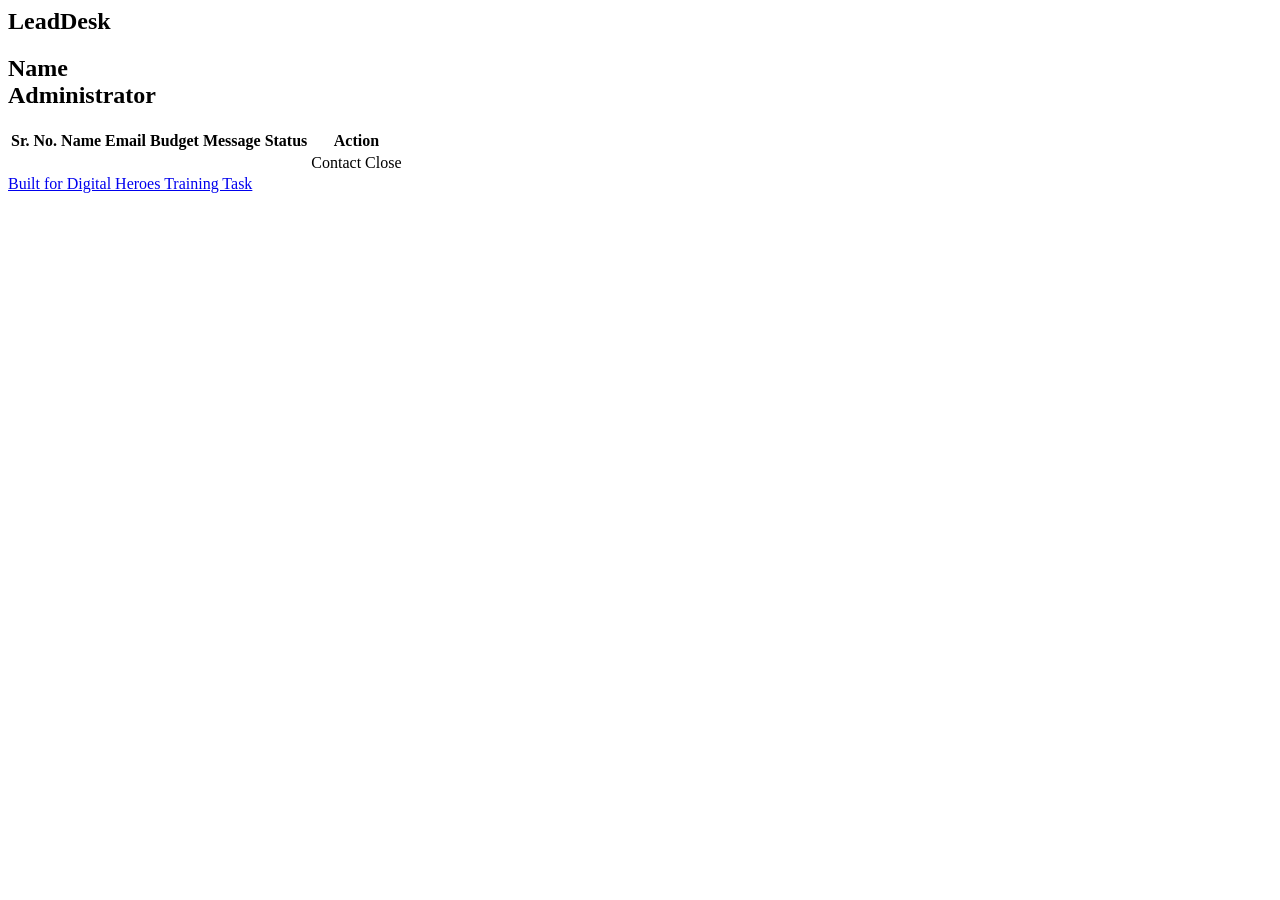
==== src/main/resources/templates/Admin.html @ fea69f07 "Initial LeadDesk project" ====
<html>
	<head>
		<title>LeadDesk</title>
		<meta charset="utf-8">
    	<meta name="viewport" content="width=device-width, initial-scale=1">
    	<link href="/css/output.css" rel="stylesheet">
	</head>
	<body class="bg-[#7f7f7f]">
		<div class="grid grid-cols-3 bg-white  p-3 m-2  text-xl rounded-xl border border-gray-500">
			<h2 class="col-span-1 text-center text-2xl pt-1 text-[#9f9f9f]">LeadDesk</h2>
			<h2 class="col-span-1 text-center text-md "></h2>
			<h2 class="col-span-1 text-center flex flex-col justify-around">
				<div>Name</div>
				<div>Administrator</div>
			</h2>
		</div>
		<div class="bg-white p-5 mt-10 mx-auto  rounded-md">
				<table class="mx-auto p-3 m-2">
					<tr>
						<th class="p-2 border">Sr. No.</th>
						<th class="p-2 border">Name</th>
						<th class="p-2 border">Email</th>
						<th class="p-2 border">Budget</th>
						<th class="p-2 border">Message</th>
						<th class="p-2 border">Status</th>
						<th class="p-2 border">Action</th>
					</tr>
					<tr th:each="enquiry,srno : ${enquiries}">
						<td class="p-2 border" th:text="srno.count"></td>
						<td class="p-2 border" th:text="${enquiry.name}"></td>
						<td class="p-2 border" th:text="${enquiry.email}"></td>
						<td class="p-2 border" th:text="${enquiry.budget}"></td>
						<td class="p-2 border" th:text="${enquiry.message}"></td>
						<td class="p-2 border"  th:text="${enquiry.status}"></td>
						<td class="p-2 border">
							 <a th:if="${enquiry.status.name()=='New'}"
       						th:href="@{/status/{id}/{status}(id=${enquiry.id},status='Contacted')}"
       						class="bg-blue-500 text-white px-2 py-1 rounded">
						        Contact
						    </a>
						
						    <a th:if="${enquiry.status.name()=='Contacted'}"
						       th:href="@{/status/{id}/{status}(id=${enquiry.id},status='Closed')}"
						       class="bg-green-500 text-white px-2 py-1 rounded">
						        Close
						    </a>
									</td>
								</tr>
							</table>
		</div>
		
		<footer class="bg-black text-white my-2 p-2 text-center text-md">
			<a href="https://digitalheroesco.com">Built for Digital Heroes Training Task</a>
		</footer>
	</body>
</html>
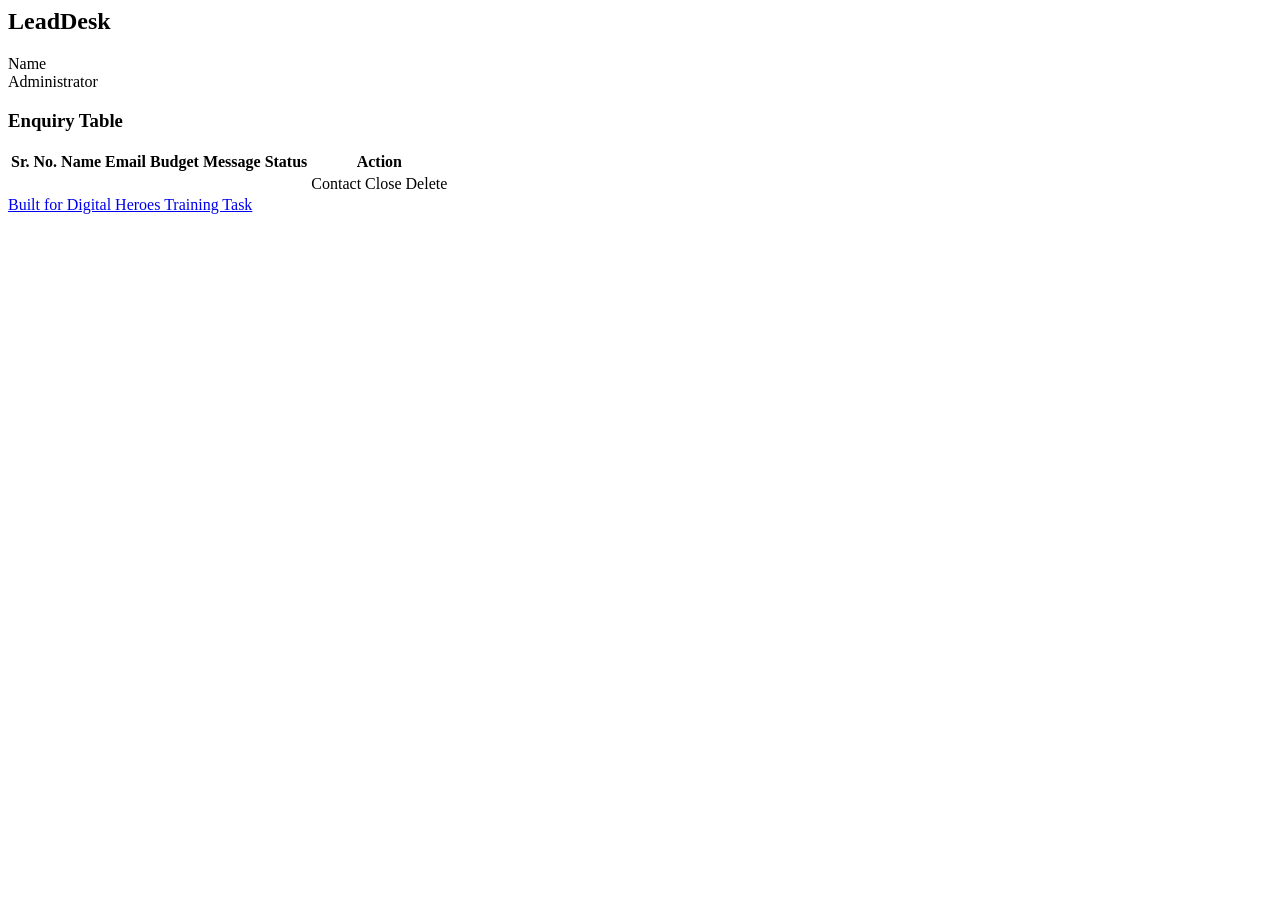
==== commit 3bcccd8d: "update ui" ====
--- a/src/main/resources/templates/Admin.html
+++ b/src/main/resources/templates/Admin.html
@@ -5,52 +5,88 @@
     	<meta name="viewport" content="width=device-width, initial-scale=1">
     	<link href="/css/output.css" rel="stylesheet">
 	</head>
-	<body class="bg-[#7f7f7f]">
-		<div class="grid grid-cols-3 bg-white  p-3 m-2  text-xl rounded-xl border border-gray-500">
-			<h2 class="col-span-1 text-center text-2xl pt-1 text-[#9f9f9f]">LeadDesk</h2>
-			<h2 class="col-span-1 text-center text-md "></h2>
-			<h2 class="col-span-1 text-center flex flex-col justify-around">
-				<div>Name</div>
-				<div>Administrator</div>
+
+	<body class="bg-gray-100 min-h-screen flex flex-col">
+
+		<div class="grid grid-cols-3 items-center bg-white shadow-md p-4 mx-4 mt-4 rounded-lg">
+
+			<h2 class="text-2xl font-semibold text-gray-800">
+				LeadDesk
 			</h2>
+
+			<div></div>
+
+			<div class="text-right mx-2">
+				<div class="font-semibold text-gray-800">Name</div>
+				<div class="text-sm text-gray-500">Administrator</div>
+			</div>
+
 		</div>
-		<div class="bg-white p-5 mt-10 mx-auto  rounded-md">
-				<table class="mx-auto p-3 m-2">
-					<tr>
-						<th class="p-2 border">Sr. No.</th>
-						<th class="p-2 border">Name</th>
-						<th class="p-2 border">Email</th>
-						<th class="p-2 border">Budget</th>
-						<th class="p-2 border">Message</th>
-						<th class="p-2 border">Status</th>
-						<th class="p-2 border">Action</th>
-					</tr>
-					<tr th:each="enquiry,srno : ${enquiries}">
-						<td class="p-2 border" th:text="srno.count"></td>
-						<td class="p-2 border" th:text="${enquiry.name}"></td>
-						<td class="p-2 border" th:text="${enquiry.email}"></td>
-						<td class="p-2 border" th:text="${enquiry.budget}"></td>
-						<td class="p-2 border" th:text="${enquiry.message}"></td>
-						<td class="p-2 border"  th:text="${enquiry.status}"></td>
-						<td class="p-2 border">
-							 <a th:if="${enquiry.status.name()=='New'}"
-       						th:href="@{/status/{id}/{status}(id=${enquiry.id},status='Contacted')}"
-       						class="bg-blue-500 text-white px-2 py-1 rounded">
-						        Contact
-						    </a>
-						
-						    <a th:if="${enquiry.status.name()=='Contacted'}"
-						       th:href="@{/status/{id}/{status}(id=${enquiry.id},status='Closed')}"
-						       class="bg-green-500 text-white px-2 py-1 rounded">
-						        Close
-						    </a>
-									</td>
-								</tr>
-							</table>
+
+		<div class="bg-white p-6 mt-8 mx-4 rounded-lg shadow-md flex-1 overflow-x-auto">
+		
+			<h3 class="my-5 text-2xl">Enquiry Table</h3>
+
+			<table class="w-full border border-gray-300 border-collapse">
+
+				<tr class="bg-gray-100 text-gray-700">
+					<th class="p-3 border">Sr. No.</th>
+					<th class="p-3 border">Name</th>
+					<th class="p-3 border">Email</th>
+					<th class="p-3 border">Budget</th>
+					<th class="p-3 border">Message</th>
+					<th class="p-3 border">Status</th>
+					<th class="p-3 border">Action</th>
+				</tr>
+
+				<tr th:each="enquiry,srno : ${enquiries}" class="hover:bg-gray-50">
+
+					<td class="p-3 border text-center" th:text="${srno.count}"></td>
+
+					<td class="p-3 border" th:text="${enquiry.name}"></td>
+
+					<td class="p-3 border" th:text="${enquiry.email}"></td>
+
+					<td class="p-3 border text-center" th:text="${enquiry.budget}"></td>
+
+					<td class="p-3 border" th:text="${enquiry.message}"></td>
+
+					<td class="p-3 border text-center" th:text="${enquiry.status}"></td>
+
+					<td class="p-3 border text-center">
+
+						<a
+							th:if="${enquiry.status.name()=='New'}"
+							th:href="@{/status/{id}/{status}(id=${enquiry.id},status='New')}"
+							class="bg-blue-600 hover:bg-blue-700 text-white px-3 py-1 rounded-md">
+							Contact
+						</a>
+
+						<a
+							th:if="${enquiry.status.name()=='Contact'}"
+							th:href="@{/status/{id}/{status}(id=${enquiry.id},status='Contact')}"
+							class="bg-green-600 hover:bg-green-700 text-white px-3 py-1 rounded-md">
+							Close
+						</a>
+						<a
+							th:href="@{/delete/{id}/(id=${enquiry.id})}"
+							class="bg-red-600 hover:bg-red-700 text-white px-3 py-1 rounded-md">
+							Delete
+						</a>
+
+					</td>
+
+				</tr>
+
+			</table>
+
 		</div>
-		
-		<footer class="bg-black text-white my-2 p-2 text-center text-md">
-			<a href="https://digitalheroesco.com">Built for Digital Heroes Training Task</a>
+
+		<footer class="bg-black text-white py-4 text-center mt-8">
+			<a href="https://digitalheroesco.com">
+				Built for Digital Heroes Training Task
+			</a>
 		</footer>
+
 	</body>
 </html>
